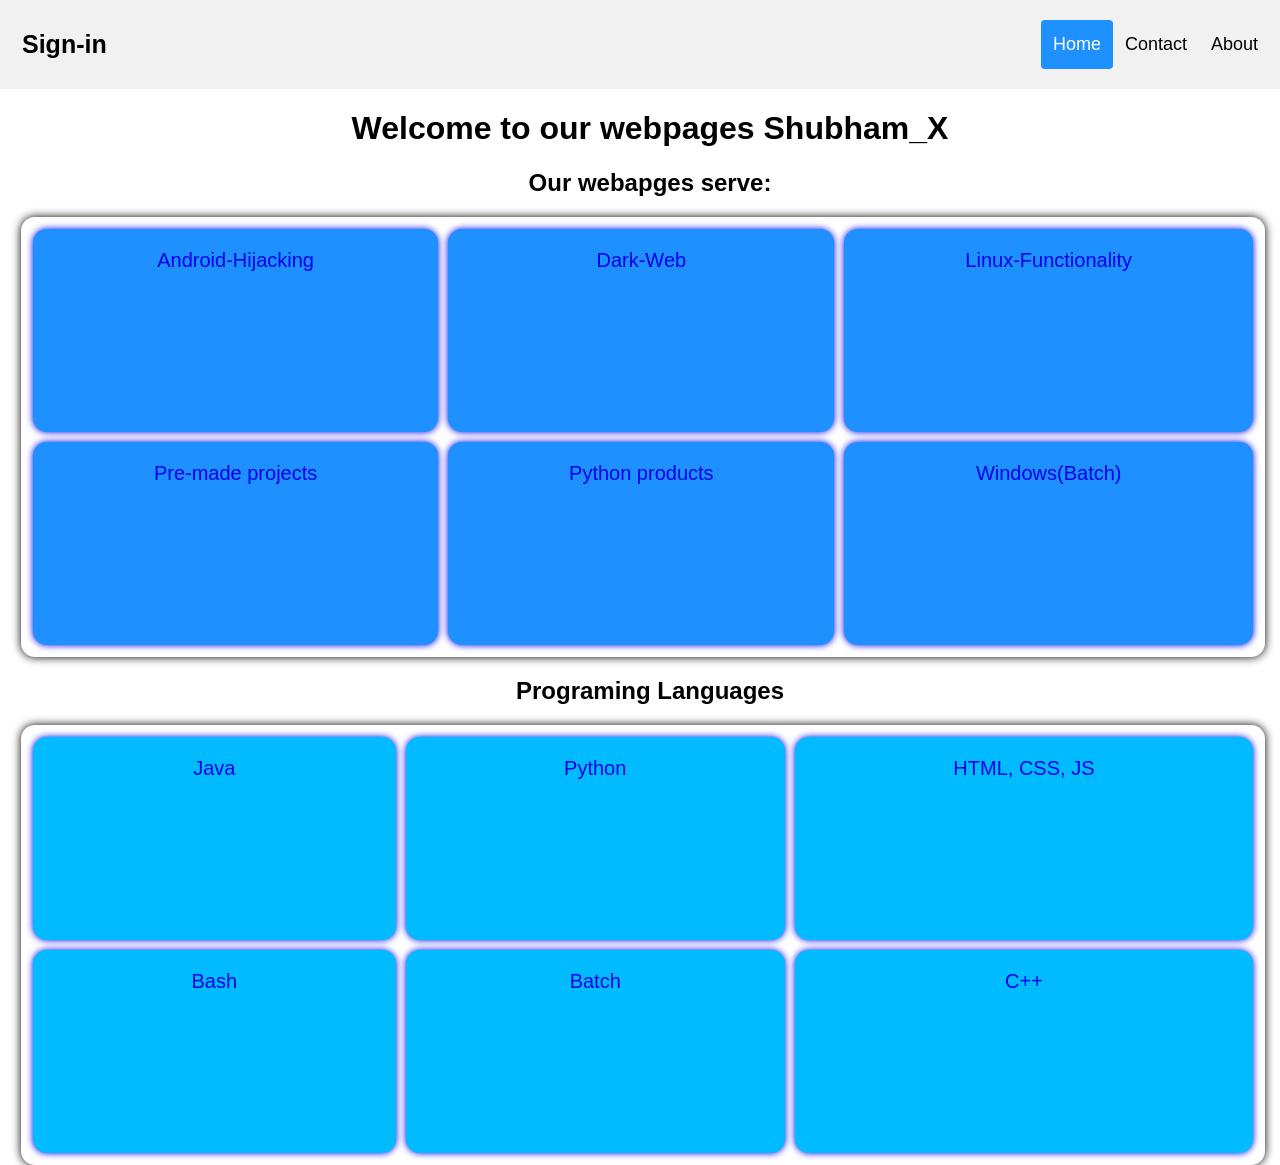
==== index.html @ 52577130 "Add files via upload" ====
<!DOCTYPE html>
<html>
<head>
<meta name="viewport" content="width=device-width, initial-scale=1">
<style>
* {box-sizing: border-box;}

body { 
  margin: 0;
  font-family: Arial, Helvetica, sans-serif;
}

.header {
  overflow: hidden;
  background-color: #f1f1f1;
  padding: 20px 10px;
}

.header a {
  float: left;
  color: black;
  text-align: center;
  padding: 12px;
  text-decoration: none;
  font-size: 18px; 
  line-height: 25px;
  border-radius: 4px;
}

.header a.logo {
  font-size: 25px;
  font-weight: bold;
}



.header a:hover {
  background-color: #ddd;
  color: black;
}

.header a.active {
  background-color: dodgerblue;
  color: white;
}

.header-right {
  float: right;
}

@media screen and (max-width: 500px) {
  .header a {
    float: none;
    display: block;
    text-align: left;
  }
  
  .header-right {
    float: none;
  }
}

.grid-container {
  display: grid;
  grid-template-columns: auto auto auto;
  background-color: white;
  padding:12px;

  border-radius: 14px;
  gap: 10px;
  height: 310px;
  width: auto;
  margin-left: 1px;
  margin-right: 15px;
  height: 440px;
  box-shadow: 0px 0px 10px;
}
.grid-item{
  background-color: whitesmoke;
  border: 1px  ;
  padding: 20px;
  font-size: 30px;
  text-align: center;

  border-radius: 14px;
  box-shadow: 0px 0px 7px;
  background-color: dodgerblue;
  font-size: 20px;
  
}

.grid-item:hover{
  background-color: blue;
  color: black;
}

.grid-item2{
  background-color: whitesmoke;
  border: 1px  ;
  padding: 20px;
  font-size: 30px;
  text-align: center;

  border-radius: 14px;
  box-shadow: 0px 0px 7px;
  background-color: rgb(0, 187, 255);
  font-size: 20px;
}

.grid-item2:hover{
  background-color: blueviolet;
  color: black;
}

a:link{
  text-decoration: none;
}

.footer{
  overflow: hidden;
  background-color: grey;
  margin-left: auto;
}

</style>
</head>
<body>

<div class="header">
  <a href="Sign_in.html" class="logo">Sign-in</a>
  <div class="header-right">
    <a class="active" href="home.html">Home</a>
    <a class="contact" href="contact.html">Contact</a>
    <a class="about" href="about.html">About</a>
  </div>
</div>

<div style="padding-left:20px">
  <h1 style="text-align: center;">Welcome to our webpages Shubham_X</h1>

 
<h2 style="text-align: center;">
  Our webapges serve:
</h2>

<div class="grid-container">
  <a class="grid-item" href="Android.html">Android-Hijacking</a>
  <a class="grid-item" href="Dark_Web.html">Dark-Web</a>
  <a class="grid-item" href="exp.html">Linux-Functionality</a>  
  <a class="grid-item" href="exp.html">Pre-made projects</a>
  <a class="grid-item" href="exp.html">Python products</a>
  <a class="grid-item" href="exp.html">Windows(Batch)</a> 
</div>

<h2 style="text-align: center;">
  Programing Languages
</h2>

<div class="grid-container">
  <a class="grid-item2" href="exp.html">Java</a>
  <a class="grid-item2" href="exp.html">Python</a>
  <a class="grid-item2" href="exp.html">HTML, CSS, JS</a>  
  <a class="grid-item2" href="exp.html">Bash</a>
  <a class="grid-item2" href="exp.html">Batch</a>
  <a class="grid-item2" href="exp.html">C++</a> 
</div>

</body>
</html>
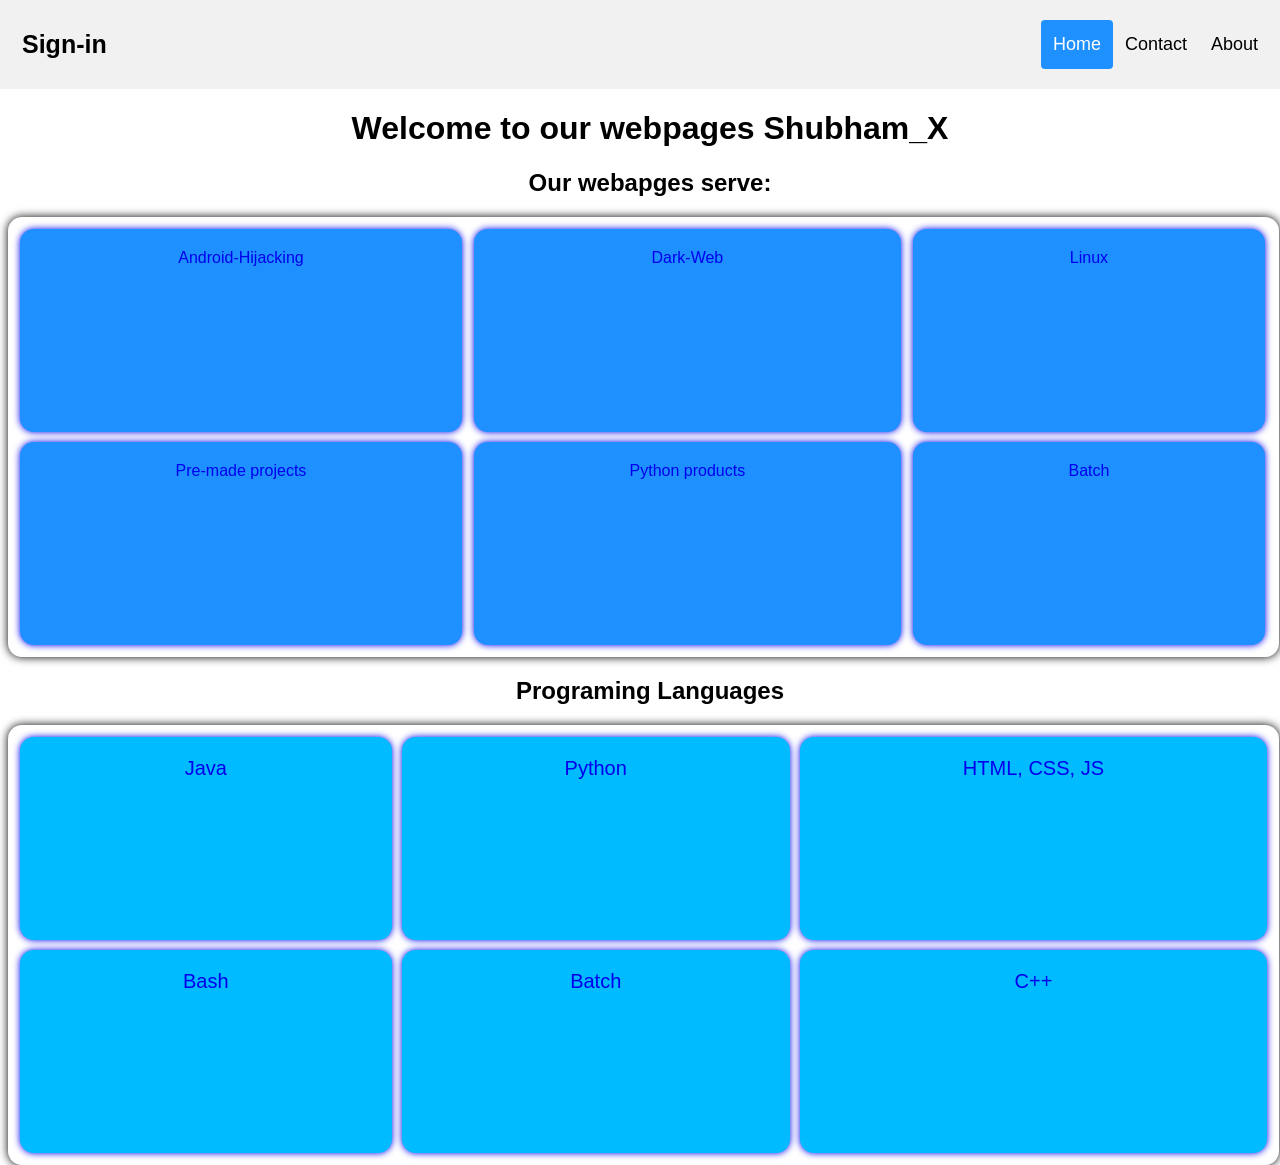
==== commit fd72bc68: "Add files via upload" ====
--- a/index.html
+++ b/index.html
@@ -70,8 +70,8 @@
   gap: 10px;
   height: 310px;
   width: auto;
-  margin-left: 1px;
-  margin-right: 15px;
+  margin-left: -12px;
+  margin-right: 1px;
   height: 440px;
   box-shadow: 0px 0px 10px;
 }
@@ -79,13 +79,13 @@
   background-color: whitesmoke;
   border: 1px  ;
   padding: 20px;
-  font-size: 30px;
+  font-size: auto;
   text-align: center;
 
   border-radius: 14px;
   box-shadow: 0px 0px 7px;
   background-color: dodgerblue;
-  font-size: 20px;
+  margin-right: 2px;
   
 }
 
@@ -146,10 +146,10 @@
 <div class="grid-container">
   <a class="grid-item" href="Android.html">Android-Hijacking</a>
   <a class="grid-item" href="Dark_Web.html">Dark-Web</a>
-  <a class="grid-item" href="exp.html">Linux-Functionality</a>  
+  <a class="grid-item" href="exp.html">Linux</a>  
   <a class="grid-item" href="exp.html">Pre-made projects</a>
   <a class="grid-item" href="exp.html">Python products</a>
-  <a class="grid-item" href="exp.html">Windows(Batch)</a> 
+  <a class="grid-item" href="exp.html">Batch</a> 
 </div>
 
 <h2 style="text-align: center;">
@@ -157,12 +157,12 @@
 </h2>
 
 <div class="grid-container">
-  <a class="grid-item2" href="exp.html">Java</a>
-  <a class="grid-item2" href="exp.html">Python</a>
-  <a class="grid-item2" href="exp.html">HTML, CSS, JS</a>  
-  <a class="grid-item2" href="exp.html">Bash</a>
-  <a class="grid-item2" href="exp.html">Batch</a>
-  <a class="grid-item2" href="exp.html">C++</a> 
+  <a class="grid-item2" href="https://www.geeksforgeeks.org/java/">Java</a>
+  <a class="grid-item2" href="https://www.geeksforgeeks.org/python-programming-language/">Python</a>
+  <a class="grid-item2" href="https://www.geeksforgeeks.org/web-development/">HTML, CSS, JS</a>  
+  <a class="grid-item2" href="https://www.geeksforgeeks.org/bash-scripting-introduction-to-bash-and-bash-scripting/">Bash</a>
+  <a class="grid-item2" href="https://www.geeksforgeeks.org/basics-of-batch-scripting/">Batch</a>
+  <a class="grid-item2" href="https://www.geeksforgeeks.org/c-plus-plus/">C++</a> 
 </div>
 
 </body>
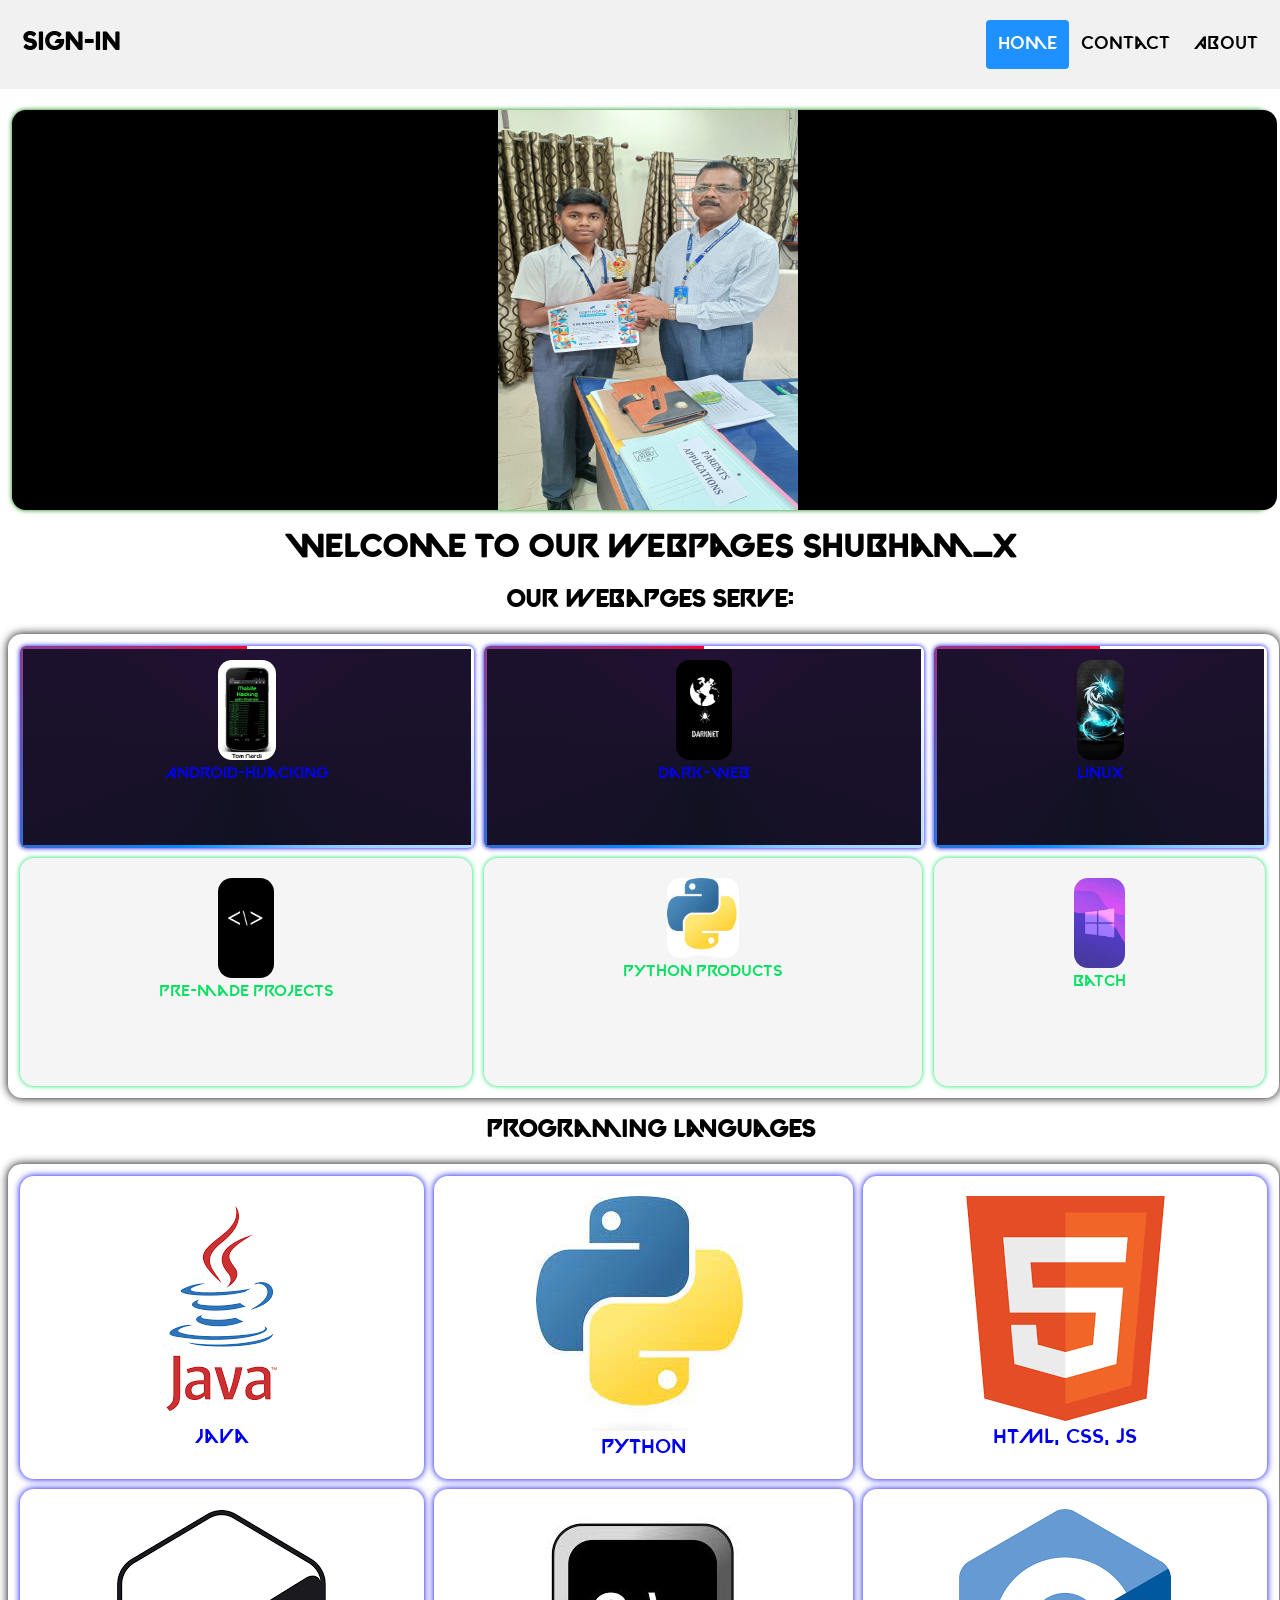
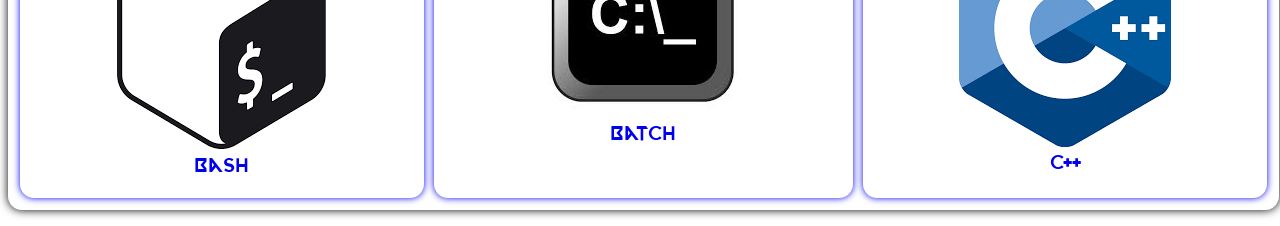
==== commit dab80c54: "Add files via upload" ====
--- a/index.html
+++ b/index.html
@@ -1,13 +1,23 @@
 <!DOCTYPE html>
 <html>
 <head>
+  <link rel="stylesheet" href="style.css">
 <meta name="viewport" content="width=device-width, initial-scale=1">
 <style>
+
+
+
+<!--fonts-->
+
+
+
+
+
 * {box-sizing: border-box;}
 
 body { 
   margin: 0;
-  font-family: Arial, Helvetica, sans-serif;
+  font-family: hacker1;
 }
 
 .header {
@@ -75,23 +85,78 @@
   height: 440px;
   box-shadow: 0px 0px 10px;
 }
-.grid-item{
-  background-color: whitesmoke;
+
+.grid-container2{
+  display: grid;
+  grid-template-columns: auto auto auto;
+  background-color: white;
+  padding:12px;
+
+  border-radius: 14px;
+  gap: 10px;
+  width: auto;
+  margin-left: -12px;
+  margin-right: 1px;
+  min-height: 440px;
+  box-shadow: 0px 0px 10px;
+}
+
+
+.grid-item {
+  font-size: auto;
+  text-align: center;
+  border-radius: 6px;
+  box-shadow: 0px 0px 5px;
+  --border-size: 3px;
+  --border-angle: 0turn;
+  background-image: conic-gradient(from var(--border-angle), #213, #112 50%, #213), conic-gradient(from var(--border-angle), transparent 20%, #08f, #f03);
+  background-size: calc(100% - (var(--border-size) * 2)) calc(100% - (var(--border-size) * 2)), cover;
+  background-position: center center;
+  background-repeat: no-repeat;
+  -webkit-animation: bg-spin 3s linear infinite;
+          animation: bg-spin 3s linear infinite;
+}
+@-webkit-keyframes bg-spin {
+  to {
+    --border-angle: 1turn;
+  }
+}
+@keyframes bg-spin {
+  to {
+    --border-angle: 1turn;
+  }
+}
+.box:hover {
+  -webkit-animation-play-state: paused;
+          animation-play-state: paused;
+}
+
+@property --border-angle {
+  syntax: "<angle>";
+  inherits: true;
+  initial-value: 0turn;
+}
+
+.grid-item3{
   border: 1px  ;
   padding: 20px;
   font-size: auto;
   text-align: center;
 
-  border-radius: 14px;
-  box-shadow: 0px 0px 7px;
-  background-color: dodgerblue;
+  border-radius:14px;
+  box-shadow:0px 0px 5px;
+  background-color: whitesmoke;
   margin-right: 2px;
-  
+  color: rgb(10, 224, 99);
 }
 
 .grid-item:hover{
-  background-color: blue;
-  color: black;
+  background-color: black;
+  color: red;
+}
+
+.grid-item3:hover{
+  color:red;
 }
 
 .grid-item2{
@@ -103,12 +168,12 @@
 
   border-radius: 14px;
   box-shadow: 0px 0px 7px;
-  background-color: rgb(0, 187, 255);
+  background-color: white;
   font-size: 20px;
 }
 
 .grid-item2:hover{
-  background-color: blueviolet;
+  background-color: whitesmoke;
   color: black;
 }
 
@@ -121,6 +186,73 @@
   background-color: grey;
   margin-left: auto;
 }
+
+img{
+  max-width: 100%;
+  max-height: 100%;
+}
+
+<!--flip_card-->
+
+.flip-card {
+  border: none;
+  border-radius: 14px;
+  width: 300px;
+  height: 300px;
+  perspective: 1000px;
+  background-color: black;
+}
+
+.flip-card-inner {
+  border: none;
+  border-radius: 14px;
+  box-shadow: 0px 0px 5px green;
+  position: relative;
+  width: 100%;
+  height: 100%;
+  text-align: center;
+  transition: transform 0.6s;
+  transform-style: preserve-3d;
+  background-color: black;
+}
+
+.flip-card:hover .flip-card-inner {
+  transform: rotateY(180deg);
+}
+
+.flip-card-front, .flip-card-back {
+  border: none;
+  border-radius: 14px;
+  width: 100%;
+  height: 400px;
+  -webkit-backface-visibility: hidden;
+  backface-visibility: hidden;
+}
+
+.flip-card-front {
+  position: absolute;
+  background-color: black;
+  color: black;
+}
+
+.flip-card-back {
+  width: 100%;
+  background-color: black;
+  color: green;
+  transform: rotateY(180deg);
+  font-family: star_jedi;
+}
+
+.flip-card,
+.flip-card-front,
+.flip-card-back,
+.flip-card-inner{
+  margin-left: 6px;
+  margin-right: 15px;
+  font-family: star_jedi;
+  
+}
+
 
 </style>
 </head>
@@ -135,6 +267,23 @@
   </div>
 </div>
 
+<p></p>
+
+<div class="flip-card">
+  <div class="flip-card-inner">
+    <div class="flip-card-front">
+      <img src="images/my_logo.jpeg" alt="Avatar" style="width:300px;height:100%;">
+    </div>
+    <div class="flip-card-back">
+      <h1 style="">Shubham Prateek Tirkey</h1> 
+      <p>languages:python,java,Html,<br>css,js,batch,bash</p> 
+      <p>"let lightness embrace your personality and darkness your strength"</p>
+    </div>
+  </div>
+</div>
+
+<p></p>
+
 <div style="padding-left:20px">
   <h1 style="text-align: center;">Welcome to our webpages Shubham_X</h1>
 
@@ -144,26 +293,46 @@
 </h2>
 
 <div class="grid-container">
-  <a class="grid-item" href="Android.html">Android-Hijacking</a>
-  <a class="grid-item" href="Dark_Web.html">Dark-Web</a>
-  <a class="grid-item" href="exp.html">Linux</a>  
-  <a class="grid-item" href="exp.html">Pre-made projects</a>
-  <a class="grid-item" href="exp.html">Python products</a>
-  <a class="grid-item" href="exp.html">Batch</a> 
-</div>
+
+  <a class="grid-item" href="Android.html" ><img src="images/android_hijacking_logo2.jpeg" height="100px" style="border-radius: 14px;margin-top: 14px; min-width: 40px; " ></img><br>Android-Hijacking</a>
+  
+
+  <a class="grid-item" href="Dark_Web.html" ><img src="images/dark_web_logo.png" height="100px" style="border-radius: 14px;margin-top: 14px;"></img><br>Dark-Web</a>
+  
+  <a class="grid-item" href="Linux_Functions.html" ><img src="images/kali_linux_logo3.jpeg" height="100px" style="border-radius: 14px;margin-top: 14px;"></img><br>Linux</a>  
+  
+  <a class="grid-item3" href="exp.html" ><img src="images/coding_logo.png" height="100px" style="border-radius: 14px;"></img><br>Pre-made projects</a>
+  
+  <a class="grid-item3" href="exp.html" ><img src="images/python_logo2.jpeg" height="80px" style="border-radius: 14px;"></img><br>Python products</a>
+  
+  <a class="grid-item3" href="exp.html" ><img src="images/batch_logo.jpeg" height="90px" style="border-radius: 14px;"></img><br>Batch</a> 
+
+  </div>
 
 <h2 style="text-align: center;">
   Programing Languages
 </h2>
 
-<div class="grid-container">
-  <a class="grid-item2" href="https://www.geeksforgeeks.org/java/">Java</a>
-  <a class="grid-item2" href="https://www.geeksforgeeks.org/python-programming-language/">Python</a>
-  <a class="grid-item2" href="https://www.geeksforgeeks.org/web-development/">HTML, CSS, JS</a>  
-  <a class="grid-item2" href="https://www.geeksforgeeks.org/bash-scripting-introduction-to-bash-and-bash-scripting/">Bash</a>
-  <a class="grid-item2" href="https://www.geeksforgeeks.org/basics-of-batch-scripting/">Batch</a>
-  <a class="grid-item2" href="https://www.geeksforgeeks.org/c-plus-plus/">C++</a> 
+<div class="grid-container2">
+  <a class="grid-item2" href="https://www.geeksforgeeks.org/java/" ><img src="images/java_logo.png" style="min-width: 70px; min-height: 10px;"></img><br>java</a>
+  <a class="grid-item2" href="https://www.geeksforgeeks.org/python-programming-language/"  "><img src="images/python_logo2.jpeg" ></img><br>python</a>
+  <a class="grid-item2" href="https://www.geeksforgeeks.org/web-development/"  ><img src="images/html_logo.png" ></img><br>HTML, CSS, JS</a>  
+  <a class="grid-item2" href="https://www.geeksforgeeks.org/bash-scripting-introduction-to-bash-and-bash-scripting/"><img src="images/bash_logo.png"></img><br>Bash</a>
+  <a class="grid-item2" href="https://www.geeksforgeeks.org/basics-of-batch-scripting/"><img src="images/batch_logo2.jpeg"></img><br>Batch</a>
+  <a class="grid-item2" href="https://www.geeksforgeeks.org/c-plus-plus/"><img src="images/cpls_logo.png"></img><br>C++</a> 
 </div>
 
-</body>
+<p></p>
+
+
+
+
+
+
+
+<script>
+  
+  </script>
+
+</body> 
 </html>
--- a/style.css
+++ b/style.css
@@ -0,0 +1,28 @@
+@font-face {
+    font-family: hacker;
+    src: url(font/retro_computer_personal_use.ttf);
+
+    
+}
+
+@font-face {
+    font-family: hacker1;
+    src: url(font/Valorant\ Font.ttf);
+}
+
+@font-face {
+    font-family: hacker2;
+    src: url(font/62DRAGZ.otf);
+}
+
+@font-face {
+    font-family: hacker3;
+    src: url(font/Top\ Secret.ttf);
+}
+
+@font-face{
+
+    font-family: star_jedi;
+    src: url(font/Starjedi.ttf);
+
+}
